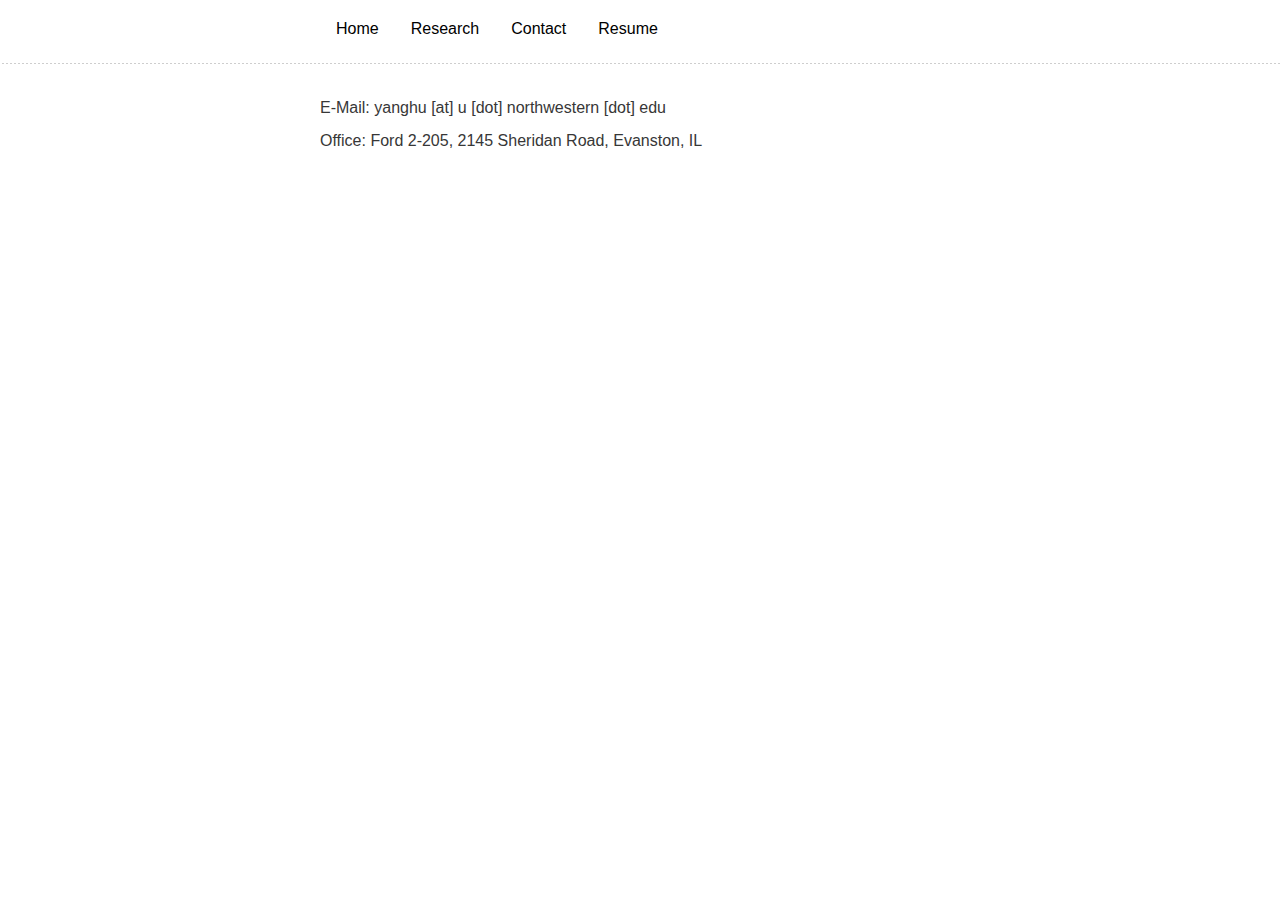
==== contact.html @ 2d1bb93f "so far" ====
<!DOCTYPE html>
<html>

  <head>
    <meta charset='utf-8'>
    <meta http-equiv="X-UA-Compatible" content="chrome=1">
    <meta name="description" content="Yhx189.github.io : ">

    <link rel="stylesheet" type="text/css" media="screen" href="stylesheets/stylesheet.css">

    <title>Homepage of Yang Hu</title>
  </head>

  <body>

    <!-- HEADER -->
    <div class="outer">
        <header class="inner">
           <ul>
          <li><a href="index.html">Home</a></li>
          <li><a href="research.html">Research</a></li>
          <li><a href="contact.html">Contact</a></li>
          <li><a href="CV_YangHu.pdf">Resume</a></li>
          </ul>

        </header>
    </div>
    <hr>
    <!-- MAIN CONTENT -->
    <div class="outer">
      <div class="inner">
        <p> E-Mail: yanghu [at] u [dot] northwestern [dot] edu </p>
	<p> Office: Ford 2-205, 2145 Sheridan Road, Evanston, IL </p>
      </div>
    </div>

    
    

  </body>
</html>
---- stylesheets/stylesheet.css ----
/*******************************************************************************
Slate Theme for GitHub Pages
by Jason Costello, @jsncostello
*******************************************************************************/

@import url(pygment_trac.css);

/*******************************************************************************
MeyerWeb Reset
*******************************************************************************/

html, body, div, span, applet, object, iframe,
h1, h2, h3, h4, h5, h6, p, blockquote, pre,
a, abbr, acronym, address, big, cite, code,
del, dfn, em, img, ins, kbd, q, s, samp,
small, strike, strong, sub, sup, tt, var,
b, u, i, center,
dl, dt, dd, ol, ul, li,
fieldset, form, label, legend,
table, caption, tbody, tfoot, thead, tr, th, td,
article, aside, canvas, details, embed,
figure, figcaption, footer, header, hgroup,
menu, nav, output, ruby, section, summary,
time, mark, audio, video {
  margin: 0;
  padding: 0;
  border: 0;
  font: inherit;
  vertical-align: baseline;
}

/* HTML5 display-role reset for older browsers */
article, aside, details, figcaption, figure,
footer, header, hgroup, menu, nav, section {
  display: block;
}

ol, ul {
  list-style: none;
}

table {
  border-collapse: collapse;
  border-spacing: 0;
}

li{
  display: inline;
  float: left;
}

li a {
    display: inline;
    color: black;
    text-align: center;
    padding: 16px 16px;
    text-decoration: none;
}

/*******************************************************************************
Theme Styles
*******************************************************************************/

body {
  color:#373737;
  background: white;
  font-size: 16px;
  font-family: 'Myriad Pro', Calibri, Helvetica, Arial, sans-serif;
  -webkit-font-smoothing: antialiased;
}

h1, h2, h3, h4, h5, h6 {
  margin: 10px 0;
  font-weight: 700;
  color:#222222;
  font-family: 'Lucida Grande', 'Calibri', Helvetica, Arial, sans-serif;
  letter-spacing: -1px;
}

h1 {
  font-size: 36px;
  font-weight: 700;
}

h2 {
  padding-bottom: 10px;
  font-size: 32px;
  background: url('../images/bg_hr.png') repeat-x bottom;
}

h3 {
  font-size: 24px;
}

h4 {
  font-size: 21px;
}

h5 {
  font-size: 18px;
}

h6 {
  font-size: 16px;
}

p {
  margin: 10px 0 15px 0;
}

footer p {
  color: #f2f2f2;
}

a {
  text-decoration: none;
  color: #007edf;
  text-shadow: none;

  transition: color 0.5s ease;
  transition: text-shadow 0.5s ease;
  -webkit-transition: color 0.5s ease;
  -webkit-transition: text-shadow 0.5s ease;
  -moz-transition: color 0.5s ease;
  -moz-transition: text-shadow 0.5s ease;
  -o-transition: color 0.5s ease;
  -o-transition: text-shadow 0.5s ease;
  -ms-transition: color 0.5s ease;
  -ms-transition: text-shadow 0.5s ease;
}

a:hover, a:focus {background-color: #555;}

footer a {
  color: #F2F2F2;
  text-decoration: underline;
}

em {
  font-style: italic;
}

strong {
  font-weight: bold;
}

img {
  position: relative;
  margin: 0 auto;
  max-width: 739px;
  padding: 5px;
  margin: 10px 0 10px 0;
  border: 1px solid #ebebeb;

  box-shadow: 0 0 5px #ebebeb;
  -webkit-box-shadow: 0 0 5px #ebebeb;
  -moz-box-shadow: 0 0 5px #ebebeb;
  -o-box-shadow: 0 0 5px #ebebeb;
  -ms-box-shadow: 0 0 5px #ebebeb;
}

p img {
  display: inline;
  margin: 0;
  padding: 0;
  vertical-align: middle;
  text-align: center;
  border: none;
}

pre, code {
  width: 100%;
  color: #222;
  background-color: #fff;

  font-family: Monaco, "Bitstream Vera Sans Mono", "Lucida Console", Terminal, monospace;
  font-size: 14px;

  border-radius: 2px;
  -moz-border-radius: 2px;
  -webkit-border-radius: 2px;
}

pre {
  width: 100%;
  padding: 10px;
  box-shadow: 0 0 10px rgba(0,0,0,.1);
  overflow: auto;
}

code {
  padding: 3px;
  margin: 0 3px;
  box-shadow: 0 0 10px rgba(0,0,0,.1);
}

pre code {
  display: block;
  box-shadow: none;
}

blockquote {
  color: #666;
  margin-bottom: 20px;
  padding: 0 0 0 20px;
  border-left: 3px solid #bbb;
}


ul, ol, dl {
  margin-bottom: 15px
}


ol {
  list-style-position: inside;
  list-style: decimal;
  padding-left: 20px;
}

dl dt {
  font-weight: bold;
}

dl dd {
  padding-left: 20px;
  font-style: italic;
}

dl p {
  padding-left: 20px;
  font-style: italic;
}

hr {
  height: 1px;
  margin-bottom: 5px;
  border: none;
  background: url('../images/bg_hr.png') repeat-x center;
}

table {
  border: 1px solid #373737;
  margin-bottom: 20px;
  text-align: left;
 }

th {
  font-family: 'Lucida Grande', 'Helvetica Neue', Helvetica, Arial, sans-serif;
  padding: 10px;
  background: #373737;
  color: #fff;
 }

td {
  padding: 10px;
  border: 1px solid #373737;
 }

form {
  background: #f2f2f2;
  padding: 20px;
}

/*******************************************************************************
Full-Width Styles
*******************************************************************************/

.outer {
  width: 100%;
}

.inner {
  position: relative;
  max-width: 640px;
  padding: 20px 10px;
  margin: 0 auto;
}

#forkme_banner {
  display: block;
  position: absolute;
  top:0;
  right: 10px;
  z-index: 10;
  padding: 10px 50px 10px 10px;
  color: #fff;
  background: url('../images/blacktocat.png') #0090ff no-repeat 95% 50%;
  font-weight: 700;
  box-shadow: 0 0 10px rgba(0,0,0,.5);
  border-bottom-left-radius: 2px;
  border-bottom-right-radius: 2px;
}



#project_title {
  display: inline;
  list-style-type: none;
  margin: 0;
  font-size: 42px;
  font-weight: 700;
  text-shadow: #111 0px 0px 10px;
}

#downloads {
  position: absolute;
  width: 210px;
  z-index: 10;
  bottom: -40px;
  right: 0;
  height: 70px;
  background: url('../images/icon_download.png') no-repeat 0% 90%;
}

.zip_download_link {
  display: block;
  float: right;
  width: 90px;
  height:70px;
  text-indent: -5000px;
  overflow: hidden;
  background: url(../images/sprite_download.png) no-repeat bottom left;
}

.tar_download_link {
  display: block;
  float: right;
  width: 90px;
  height:70px;
  text-indent: -5000px;
  overflow: hidden;
  background: url(../images/sprite_download.png) no-repeat bottom right;
  margin-left: 10px;
}

.zip_download_link:hover {
  background: url(../images/sprite_download.png) no-repeat top left;
}

.tar_download_link:hover {
  background: url(../images/sprite_download.png) no-repeat top right;
}

#main_content_wrap {
  background: white;
  border-top: 1px solid #111;
  border-bottom: 1px solid #111;
}

#main_content {
  padding-top: 40px;
}

#footer_wrap {
  background: white;
}



/*******************************************************************************
Small Device Styles
*******************************************************************************/

@media screen and (max-width: 480px) {
  body {
    font-size:14px;
  }

  #downloads {
    display: none;
  }

  .inner {
    min-width: 320px;
    max-width: 480px;
  }

  #project_title {
  font-size: 32px;
  }

  h1 {
    font-size: 28px;
  }

  h2 {
    font-size: 24px;
  }

  h3 {
    font-size: 21px;
  }

  h4 {
    font-size: 18px;
  }

  h5 {
    font-size: 14px;
  }

  h6 {
    font-size: 12px;
  }

  code, pre {
    min-width: 320px;
    max-width: 480px;
    font-size: 11px;
  }

}
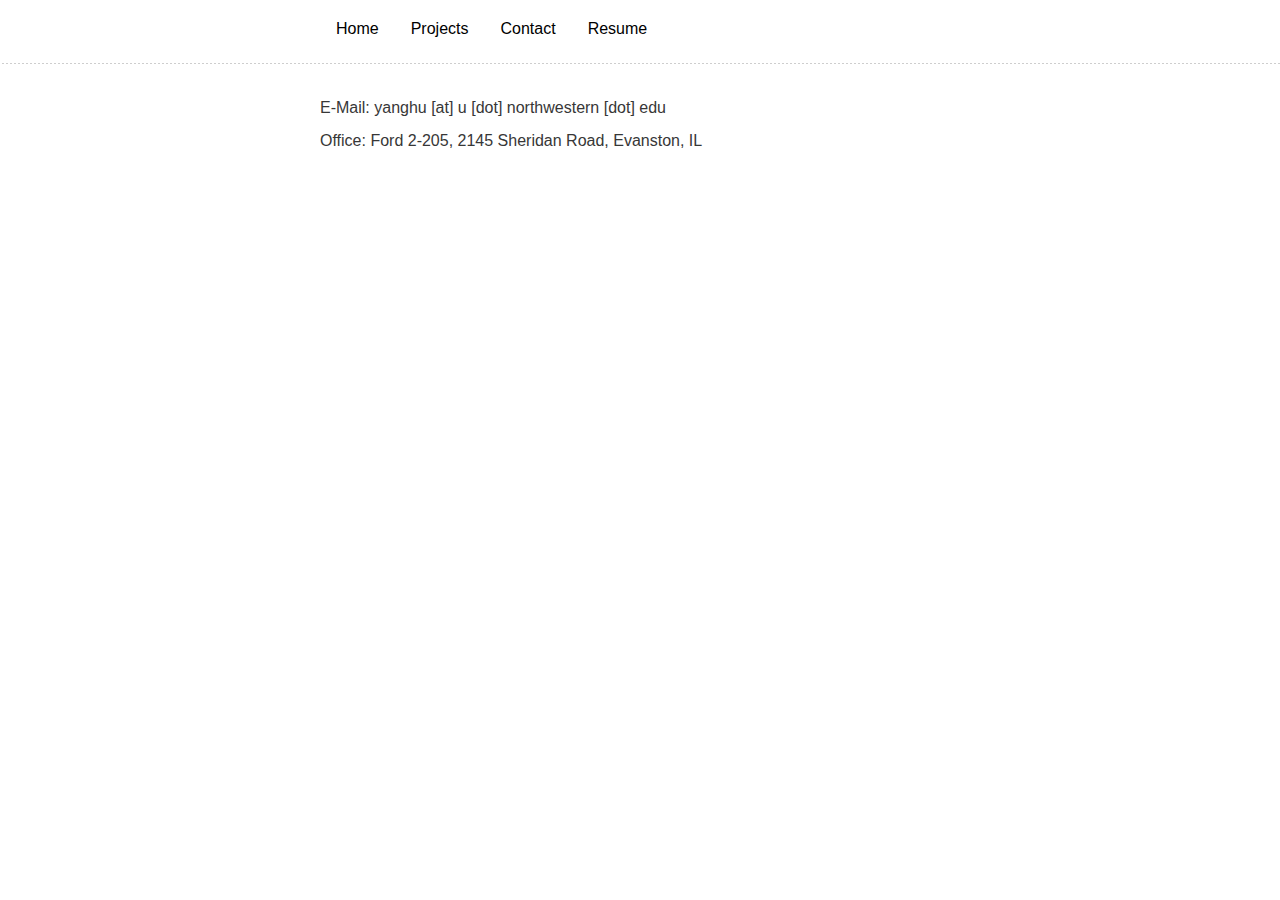
==== commit 92000b84: "so far" ====
--- a/contact.html
+++ b/contact.html
@@ -18,9 +18,9 @@
         <header class="inner">
            <ul>
           <li><a href="index.html">Home</a></li>
-          <li><a href="research.html">Research</a></li>
+          <li><a href="research.html">Projects</a></li>
           <li><a href="contact.html">Contact</a></li>
-          <li><a href="CV_YangHu.pdf">Resume</a></li>
+          <li><a href="resume.pdf">Resume</a></li>
           </ul>
 
         </header>
--- a/stylesheets/stylesheet.css
+++ b/stylesheets/stylesheet.css
@@ -277,6 +277,13 @@
   margin: 0 auto;
 }
 
+.left{
+  position: absolute;
+  left: 0px;
+  display: inline;
+  max-width: 20px;
+}
+
 #forkme_banner {
   display: block;
   position: absolute;
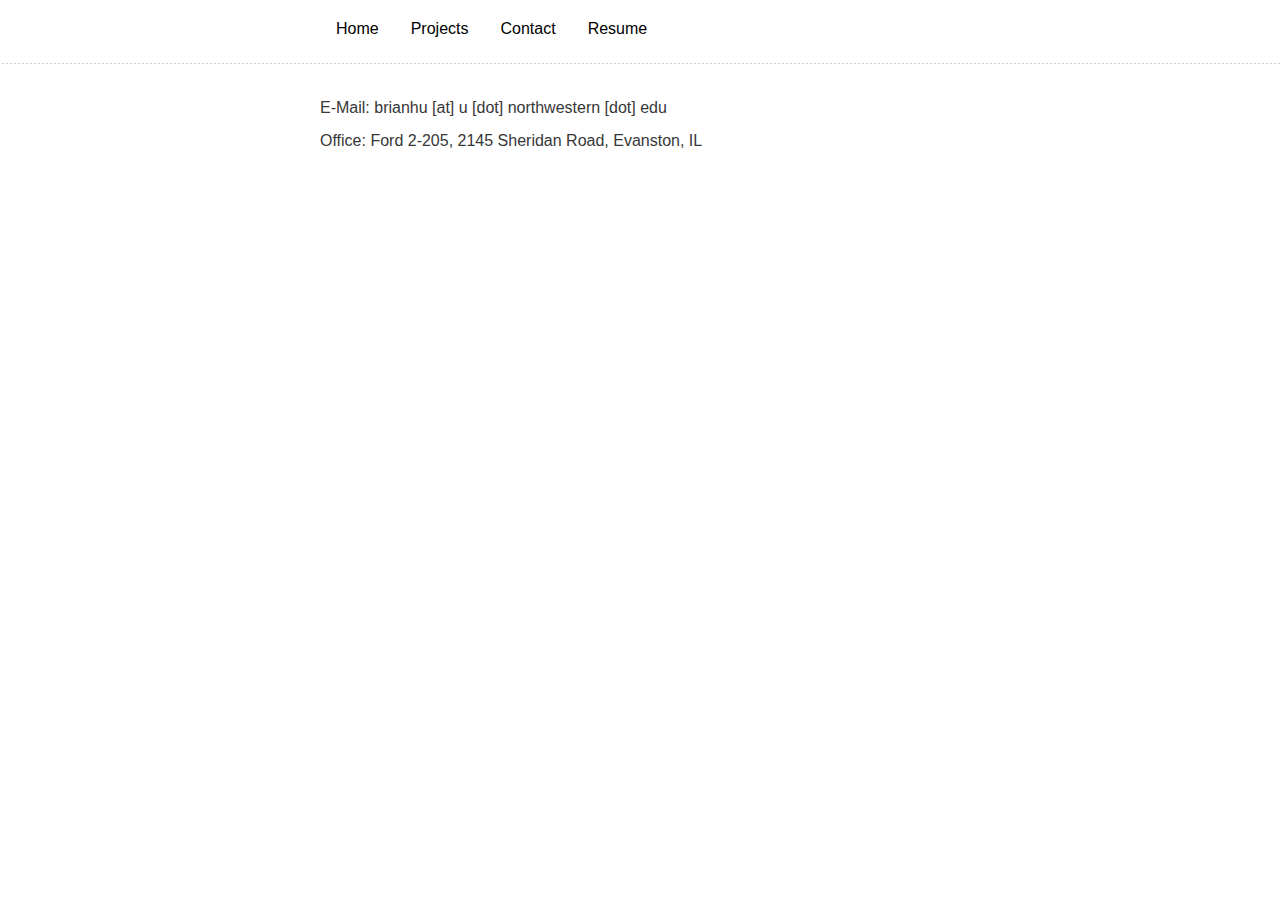
==== commit d6dacf60: "fda" ====
--- a/contact.html
+++ b/contact.html
@@ -29,7 +29,7 @@
     <!-- MAIN CONTENT -->
     <div class="outer">
       <div class="inner">
-        <p> E-Mail: yanghu [at] u [dot] northwestern [dot] edu </p>
+        <p> E-Mail: brianhu [at] u [dot] northwestern [dot] edu </p>
 	<p> Office: Ford 2-205, 2145 Sheridan Road, Evanston, IL </p>
       </div>
     </div>
